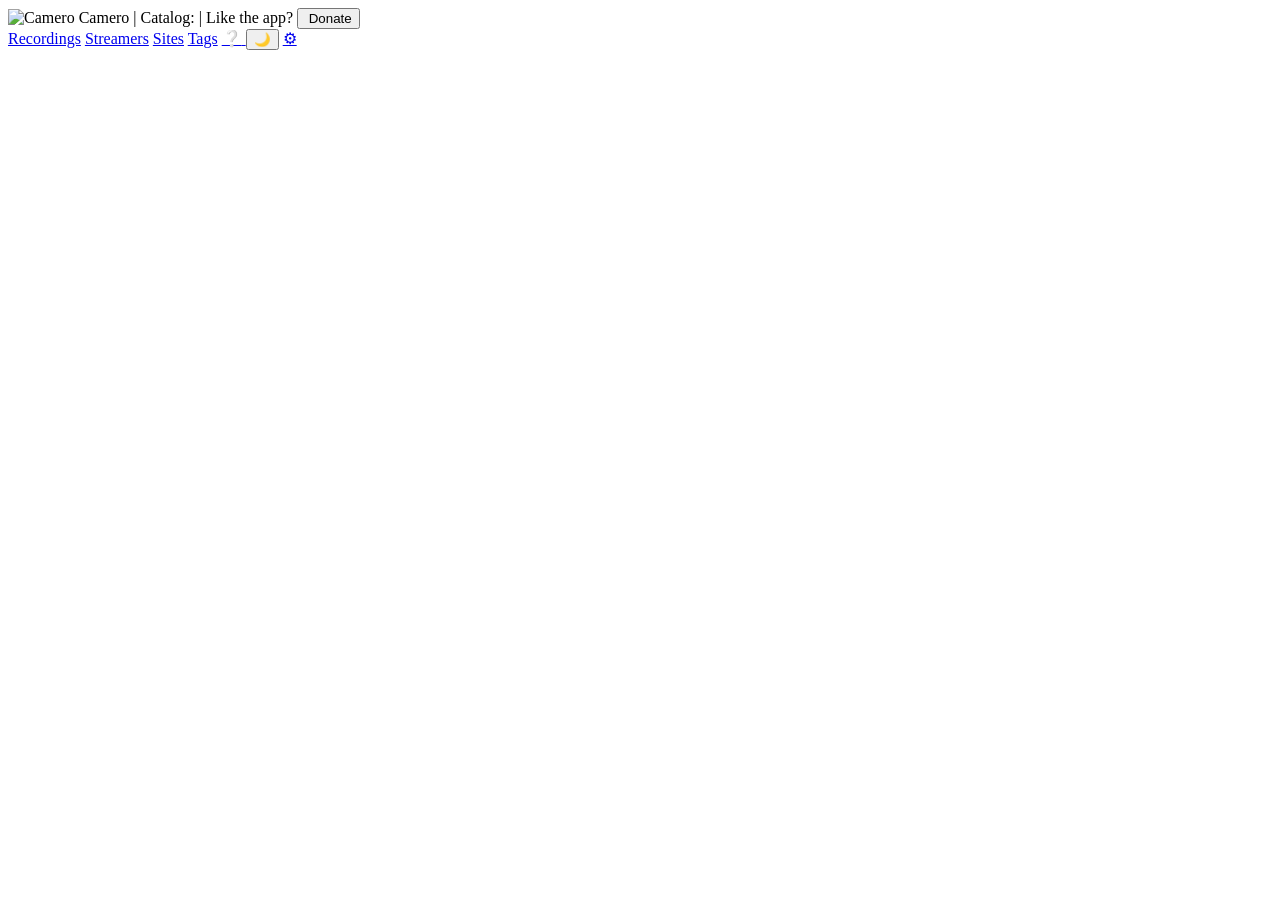
==== src/camero/web/index.html @ 92e45c1b "Initial commit Co-authored-by: Copilot <223556219+Copilot@users.noreply.github.com>" ====
<!doctype html>
<html lang="en">
  <head>
    <meta charset="utf-8" />
    <meta name="viewport" content="width=device-width, initial-scale=1" />
    <title>Camero</title>

    <link rel="stylesheet" href="/static/styles.css?v=0.3.20" />
    <link rel="stylesheet" href="https://vjs.zencdn.net/8.10.0/video-js.css" />
  </head>
  <body>
    <header class="topbar">
      <div class="brand">
        <img class="brand-logo" src="/assets/camero.png" alt="Camero" />
        <span>Camero</span>
        <span class="brand-sep">|</span>
        <span class="brand-catalog-label">Catalog:</span>
        <span id="catalogPaths" class="brand-catalog-paths"></span>
        <span class="brand-sep">|</span>
        <span class="brand-donate-text">Like the app?</span>
        <button id="donateBtn" class="btn btn-ghost btn-donate" type="button" aria-label="Donate">
          <img class="donate-btn-icon" src="/assets/heart.svg" alt="" aria-hidden="true" />
          Donate
        </button>
      </div>
      <nav class="nav">
        <a class="nav-item" href="#recordings" data-route="recordings">Recordings</a>
        <a class="nav-item" href="#streamers" data-route="streamers">Streamers</a>
        <a class="nav-item" href="#sites" data-route="sites">Sites</a>
        <a class="nav-item" href="#tags" data-route="tags">Tags</a>
        <a class="nav-item" href="/static/help.html" target="_blank" rel="noopener" title="Help" aria-label="Help">
          <span aria-hidden="true">❔</span>
        </a>
        <button id="themeToggle" class="nav-button" type="button" title="Toggle theme" aria-label="Toggle theme">🌙</button>
        <a class="nav-item nav-item-gear" href="#settings" data-route="settings" title="Settings" aria-label="Settings">
          <span class="gear">⚙</span>
        </a>
      </nav>
    </header>

    <div id="ffmpegBanner" class="global-banner" hidden>
      <div class="global-banner-inner">
        <div class="global-banner-text">
          <div class="global-banner-title">FFmpeg no encontrado</div>
          <div id="ffmpegBannerMsg" class="global-banner-msg"></div>
        </div>
        <div class="global-banner-actions">
          <button id="ffmpegBannerRetry" class="btn btn-ghost" type="button">Reintentar</button>
        </div>
      </div>
    </div>

    <main class="container">
      <div id="toast" class="toast" hidden></div>
      <div id="view"></div>
    </main>

    <div id="reencFloating" class="floating-progress" hidden>
      <div class="floating-progress-main">
        <div class="floating-progress-title">Transcode</div>
        <div class="progress-row" style="margin-top:8px">
          <div class="progress"><div id="reencFloatBar" class="progress-bar" style="width:0%"></div></div>
          <div id="reencFloatPct" class="subtle" style="min-width:62px; text-align:right">0%</div>
        </div>
        <div id="reencFloatStatus" class="subtle" style="margin-top:6px"></div>
      </div>
      <button id="reencFloatRestore" class="btn btn-ghost floating-progress-restore" type="button" title="Restore Transcode dialog" aria-label="Restore Transcode dialog">⤢</button>
    </div>

    <div id="moveCopyFloating" class="floating-progress" hidden>
      <div class="floating-progress-main">
        <div id="moveCopyFloatTitle" class="floating-progress-title">Move/Copy</div>
        <div class="subtle" style="margin-top:6px; display:flex; align-items:center; gap:8px">
          <span class="spinner" aria-hidden="true"></span>
          <span id="moveCopyFloatStatus"></span>
        </div>
      </div>
    </div>


    <div id="modal" class="modal" hidden>
      <div class="modal-backdrop" data-action="close"></div>
      <div class="modal-panel">
        <div class="modal-header">
          <div id="modalTitle" class="modal-title"></div>
          <button class="btn btn-ghost" data-action="close">Close</button>
        </div>
        <div id="modalBody" class="modal-body"></div>
      </div>
    </div>

    <script src="https://vjs.zencdn.net/8.10.0/video.min.js"></script>
    <script src="/static/app.js?v=0.3.19"></script>
  </body>
</html>
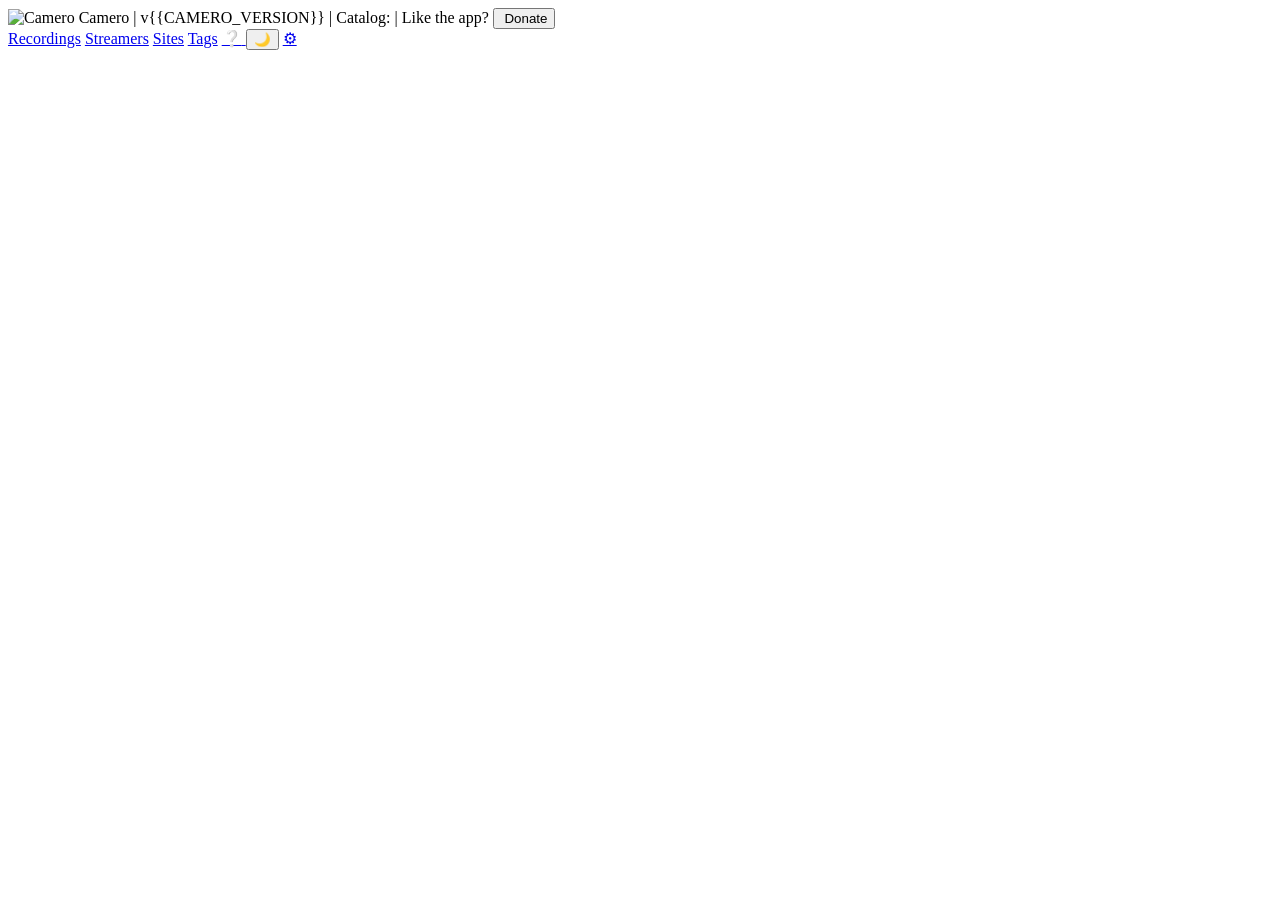
==== commit 1d6421a7: "Update AI search, recording UI and documentation Reset scroll to the top after similar recording res" ====
--- a/src/camero/web/index.html
+++ b/src/camero/web/index.html
@@ -5,7 +5,7 @@
     <meta name="viewport" content="width=device-width, initial-scale=1" />
     <title>Camero</title>
 
-    <link rel="stylesheet" href="/static/styles.css?v=0.3.20" />
+    <link rel="stylesheet" href="/static/styles.css?v=0.3.23" />
     <link rel="stylesheet" href="https://vjs.zencdn.net/8.10.0/video-js.css" />
   </head>
   <body>
@@ -13,6 +13,8 @@
       <div class="brand">
         <img class="brand-logo" src="/assets/camero.png" alt="Camero" />
         <span>Camero</span>
+        <span class="brand-sep">|</span>
+        <span id="cameroVersion">v{{CAMERO_VERSION}}</span>
         <span class="brand-sep">|</span>
         <span class="brand-catalog-label">Catalog:</span>
         <span id="catalogPaths" class="brand-catalog-paths"></span>
@@ -90,6 +92,6 @@
     </div>
 
     <script src="https://vjs.zencdn.net/8.10.0/video.min.js"></script>
-    <script src="/static/app.js?v=0.3.19"></script>
+    <script src="/static/app.js?v=0.3.23"></script>
   </body>
 </html>
